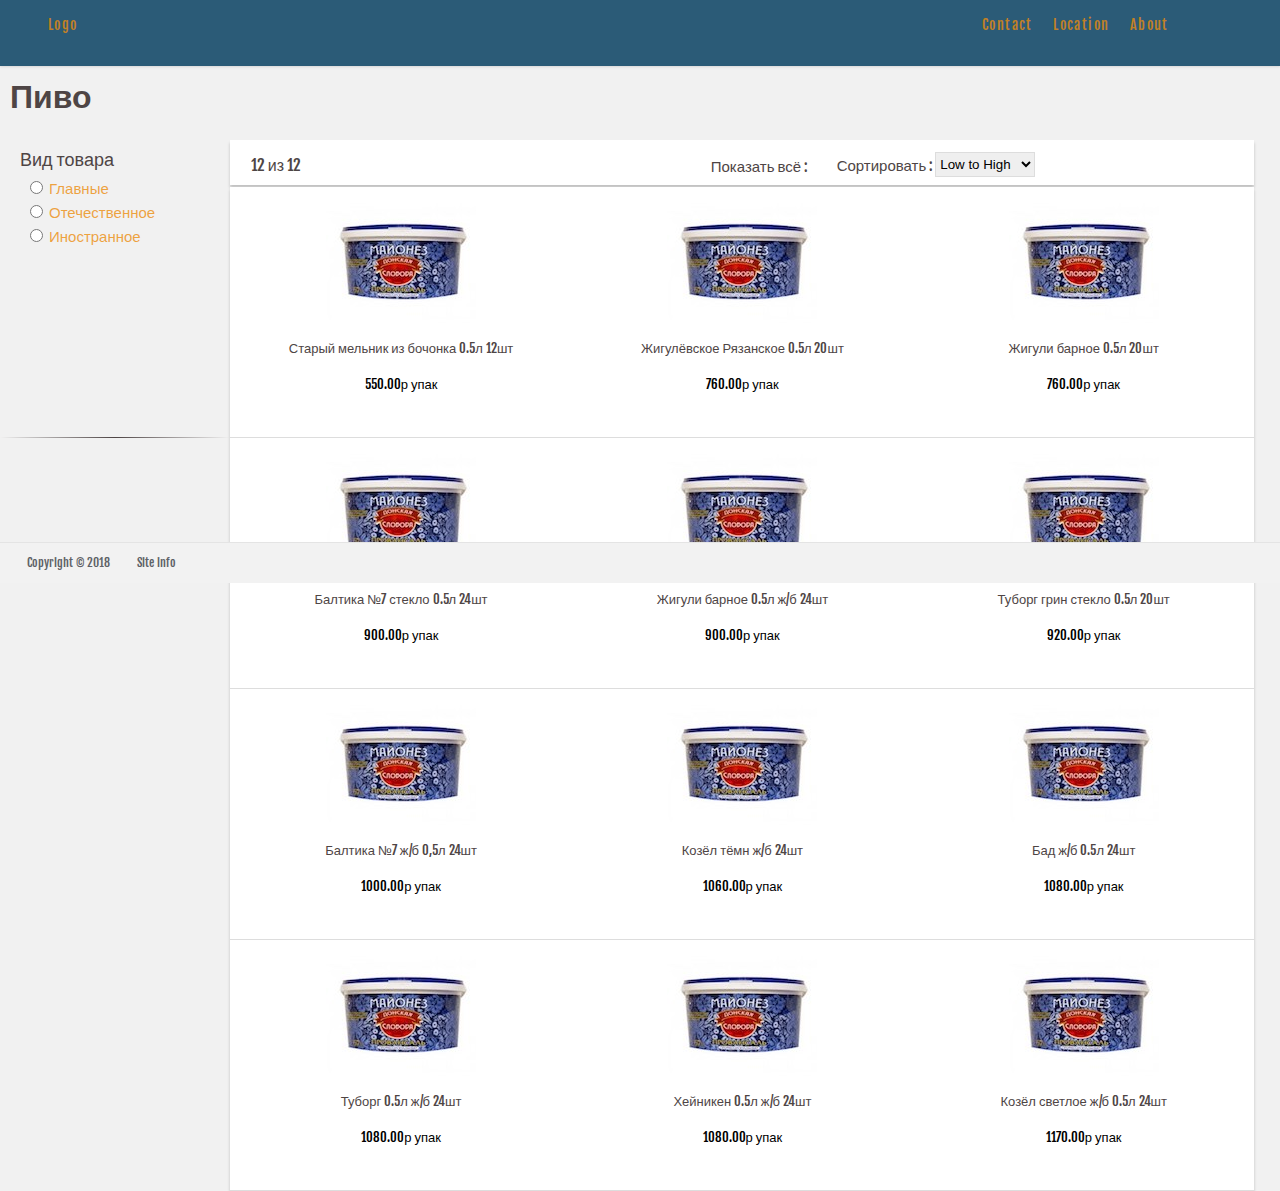
==== pages/beer.html @ efe5170c "lets see" ====
<!DOCTYPE html>
<html>
<head>
	<title>Beer</title>
	<meta charset="utf-8">
	<link rel="stylesheet" type="text/css" href="../styles/beer.css">
	<link rel="stylesheet" type="text/css" href="../styles/milk.css">
	<link href="https://fonts.googleapis.com/css?family=Fjalla+One" rel="stylesheet">
	<link rel="stylesheet" href="https://use.fontawesome.com/releases/v5.3.1/css/all.css" integrity="sha384-mzrmE5qonljUremFsqc01SB46JvROS7bZs3IO2EmfFsd15uHvIt+Y8vEf7N7fWAU" crossorigin="anonymous">
</head>
<body>
	<div id="mainContainer">
		<header id="theHeader">
				<nav id="myMenu" role = "myNavigation">
					<div class="HeaderContainer">
						<a class="myLogo" href="thelink"> Logo</a>
						<div id="disktopContactInfo" class="onDisktop">
							<div class="contactContainer">
								<a class="" href="http:/www.google.com">Contact</a>
								<a class="" href="contact link">Location</a>
								<a class="" href="contact link">About</a>
							</div>	
						</div>
						
					</div>
			    </nav>
		</header>
		<h1>Пиво</h1>
		<div class="productTypeContainer">
				<ul class="productTypeUl"> Вид товара
					<li class="productTypeLI">
						<div class="productTypeDiv">
							<input type="radio" name="productTypes" value = "Все Продукты"onclick ="radioFunction()">
							<a href="">Главные</a>
						</div>
					</li>
					<li class="productTypeLI">
						<div class="productTypeDiv">
							<input id ="sugarOnly" type="radio" name="productTypes" value="valBake" onclick ="radioFunction();">
							<a href="">Отечественное</a>
						</div>
					</li>
					<li class="productTypeLI">
						<div class="productTypeDiv">
							<input id = "sandSugarOnly" type="radio" name="productTypes" value = "valCorn" onclick ="radioFunction();">
							<a href="">Иностранное</a>
						</div>
					</li>
				</ul>
				<hr>
			</div>
			<div class="hamburgerContainer"> 
				<div class="hambuger1"></div>
			    <div class="hambuger2"></div>
			    <div class="hambuger3"></div>
			</div> 
			<div class="sortViewDiv">
					<div class="result"><span class="count"></span></div>
					<div class="view" onchange="numOfItems()">
						<label class="viewlabel">Показать всё :</label>
						<i class="fas fa-th-large selected"></i> 
						<i class="fas fa-th"></i>
					</div>
					<!-- <div class="label"><label class="label">Сортировать:</label></div> -->
					<div class="sort"><label class="label">Сортировать : </label>
						<select class="sortField" onchange="sortList()"> 
							<!-- <option selected="selected">Best Match</option> -->
							<option value="low">Low to High</option>
							<option value="high">High To Low</option>
							<!-- <div>Best Match</div> -->
						</select>
					</div>
			</div>
			<div class="itemList">
			<ul class="itemsUL"> 
				<li class = "itemLis bestMatch allLis"> 
					<div class="itemswraper"> 
						<a href="">
							<img src="../images/mayonez_donskaya_sloboda-350x470.jpg">
						</a>
				 	</div>	
				 	<div class = "itemsName">
				 		<a class = "aName" href="">Старый мельник из бочонка 0.5л 12шт</a>
				 	</div>
				 	<!-- <div class="prc">
				 		<span class = "amt">шт 33.00р</span>
				 	</div> -->
				 	 550.00р упак
				</li>
				<li class = "itemLis bestMatch allLis"> 
					<div class="itemswraper"> 
						<a href="">
							<img src="../images/mayonez_donskaya_sloboda-350x470.jpg">
						</a>
				 	</div>	
				 	<div class = "itemsName">
				 		<a class = "aName" href="">Жигулёвское  Рязанское 0.5л 20шт</a>
				 	</div>
				 	<!-- <div class="prc">
				 		<span class = "amt">шт 42.00р</span>
				 	</div> -->
				 	760.00р упак
				</li>
				<li class = "itemLis bestMatch allLis"> 
					<div class="itemswraper"> 
						<a href="">
							<img src="../images/mayonez_donskaya_sloboda-350x470.jpg">
						</a>
				 	</div>	
				 	<div class = "itemsName">
				 		<a  class = "aName" href="">Жигули барное 0.5л 20шт</a>
				 	</div>
				 	<!-- <div class="prc">
				 		<span class = "amt">шт 50.00р</span>
				 	</div> -->
				 	760.00р упак
				</li>
				<li class = "itemLis bestMatch allLis"> 
					<div class="itemswraper"> 
						<a href="">
							<img src="../images/mayonez_donskaya_sloboda-350x470.jpg">
						</a>
				 	</div>	
				 	<div class = "itemsName">
				 		<a class = "aName" href="">Балтика №7 стекло 0.5л 24шт</a>
				 	</div>
				 	<!-- <div class="prc">
				 		<span class = "amt">шт 54.00р</span>
				 	</div> -->
				 	900.00р упак
				</li>
				<li class = "itemLis bestMatch allLis"> 
					<div class="itemswraper"> 
						<a href="">
							<img src="../images/mayonez_donskaya_sloboda-350x470.jpg">
						</a>
				 	</div>	
				 	<div class = "itemsName">
				 		<a class = "aName" href="">Жигули барное 0.5л ж/б 24шт</a>
				 	</div>
				 	<!-- <div class="prc">
				 		<span class = "amt">шт 58.00р</span>
				 	</div> -->
				 	900.00р упак
				</li>
				<li class = "itemLis bestMatch allLis"> 
					<div class="itemswraper"> 
						<a href="">
							<img src="../images/mayonez_donskaya_sloboda-350x470.jpg">
						</a>
				 	</div>	
				 	<div class = "itemsName">
				 		<a class = "aName" href="">Туборг грин стекло 0.5л 20шт</a>
				 	</div>
				 	<!-- <div class="prc">
				 		<span class = "amt">шт 65.00р</span>
				 	</div> -->
				 	920.00р упак
				</li>
				<li class = "itemLis bestMatch allLis"> 
					<div class="itemswraper"> 
						<a href="">
							<img src="../images/mayonez_donskaya_sloboda-350x470.jpg">
						</a>
				 	</div>	
				 	<div class = "itemsName">
				 		<a class = "aName" href="">Балтика №7 ж/б 0,5л 24шт</a>
				 	</div>
				 	<!-- <div class="prc">
				 		<span class = "amt">шт 65.00р</span>
				 	</div> -->
				 	1000.00р упак
				</li>
				<li class = "itemLis bestMatch allLis"> 
					<div class="itemswraper"> 
						<a href="">
							<img src="../images/mayonez_donskaya_sloboda-350x470.jpg">
						</a>
				 	</div>	
				 	<div class = "itemsName">
				 		<a class = "aName" href="">Козёл тёмн ж/б 24шт</a>
				 	</div>
				 	<!-- <div class="prc">
				 		<span class = "amt">шт 286.00р</span>
				 	</div> -->
				 	1060.00р упак
				</li>
				<li class = "itemLis bestMatch allLis"> 
					<div class="itemswraper"> 
						<a href="">
							<img src="../images/mayonez_donskaya_sloboda-350x470.jpg">
						</a>
				 	</div>	
				 	<div class = "itemsName">
				 		<a class = "aName" href="">Бад ж/б 0.5л 24шт</a>
				 	</div>
				 	<!-- <div class="prc">
				 		<span class = "amt">шт 100.00р</span>
				 	</div> -->
				 	1080.00р упак
				</li>
				<li class = "itemLis bestMatch allLis"> 
					<div class="itemswraper"> 
						<a href="">
							<img src="../images/mayonez_donskaya_sloboda-350x470.jpg">
						</a>
				 	</div>	
				 	<div class = "itemsName">
				 		<a class = "aName" href="">Туборг 0.5л ж/б 24шт</a>
				 	</div>
				 	<!-- <div class="prc">
				 		<span class = "amt">шт 110.00р</span>
				 	</div> -->
				 	1080.00р упак
				</li>
				<li class = "itemLis bestMatch allLis"> 
					<div class="itemswraper"> 
						<a href="">
							<img src="../images/mayonez_donskaya_sloboda-350x470.jpg">
						</a>
				 	</div>	
				 	<div class = "itemsName">
				 		<a class = "aName" href="">Хейникен 0.5л ж/б 24шт</a>
				 	</div>
				 	<!-- <div class="prc">
				 		<span class = "amt">шт 150.00р</span>
				 	</div> -->
				 	1080.00р упак
				</li>
				<li class = "itemLis bestMatch allLis"> 
					<div class="itemswraper"> 
						<a href="">
							<img src="../images/mayonez_donskaya_sloboda-350x470.jpg">
						</a>
				 	</div>	
				 	<div class = "itemsName">
				 		<a class = "aName" href="">Козёл светлое ж/б 0.5л 24шт</a>
				 	</div>
				 	<!-- <div class="prc">
				 		<span class = "amt">шт 156.00р</span>
				 	</div> -->
				 	1170.00р упак
				</li>
			</ul>
		</div>
		<div id="footer">
			<div class="copy">Copyright © 2018</div>
			<div class="siteInfo"> 
				<a href=""> Site info</a>
			</div>
		</div>
		
	</div>

	<script type="text/javascript" src="../scripts/beer.js"></script>

</body>
</html>
---- styles/beer.css ----
/*When click fruit checkbox*/
.domestic{ 
	display: inline-block !important;
	height: 250px;	
}
/*When veggie bake checkbox*/
.foreign{
	display: inline-block !important;
	height: 250px;	
}

@media screen and (max-width: 550px) {
	.toTheRight .domestic{
		display: block !important;
		width: inherit;
		line-height: 2.5em;
	}
	.toTheRight .foreign{
		display: block !important;
		width: inherit;
		line-height: 2.5em;
	}
	
}
---- styles/milk.css ----
html, body{
	margin: 0;
	padding: 0;
	/*width: 100%;*/
	background-color: #f1f1f1;
	-webkit-font-smoothing: antialiased;
	/*line-height: 1.5em; */
	overflow-x: hidden;
	font-family: 'Fjalla One', sans-serif;

}
a {
	color: #ec8c0cc9;
	text-decoration: none !important;
}
h1{
	padding: 10px;
	margin: 0;
	color: #4e4545;
}
/*All <li> display is set to none so i can individually set them otherwise. Used for chooseByProduct() function*/
li{
	display: none;
}
/*The header*/
#theHeader{
	padding-top: 1rem;
	height: 50px;
	background-color: #2b5b77;
	letter-spacing: 0.1em;
	font-size: 14px;
	box-shadow: 0 0 3px rgba(0, 0, 0, 0.2);

}
/* The header container*/
.HeaderContainer{
	padding: 0 3rem;
}
/*The logo*/
.myLogo{
	float: left;
}
/*The info menu*/
.onDisktop{
	float: right;
	width: 250px;
	height: 30px;
	
	
}
/*The contact container 3 elements in it */
.contactContainer{
	width: 210px;
	height: 30px;
	/* If we don't put this property the Search Icon will show in next line(under contacts, location and about) */
	display: inline-block;
	align-items: right;
}
/* Search Icon */
.iconButton{
	display: inline-block;
    height: 16px;
    width: 16px;
    vertical-align: top;
}
#disktopContactInfo a{
	/* The space between <a> tags in disktopContactInfo div */
	padding-right: 1rem;
	
}

.productTypeContainer {
	width: 18%;
	padding: 0;
	margin: 0;
	position: absolute;
	top: 121px;
	font-size: 18px;
	line-height: 2em; 
	


}
.productTypeUl{
	padding: 20px 0 0 20px;
	margin: 0;
	color: #4e4545;
	height: 296px;

}
.productTypeLI {
	display: block;
	padding-left: 5px;
	line-height: 1.6em; 
	font-size: 15px;
}

hr{
	margin: 0;
	padding: 0;
	border: 0;
    height: 1px;
	background-image: linear-gradient(to right, rgba(0, 0, 0, 0),#4e4545, rgba(0, 0, 0, 0));
}

/*The Sort, view and result <div>*/
.sortViewDiv{
	position: absolute;
	top: 140px;
	left: 18%;
	width: 80%;
	height: 45px;
	/*border: 1px solid #ddd;*/
	background-color: white;
	box-shadow: 0 3px 3px rgba(0, 0, 0, 0.2);
	box-sizing: border-box;
	color: #4e4545;
}
.result, .view, .sort, .label{
	/*To make all <div>s side-by-side*/
	float: left;
}
.result{
	margin: 15px 0 0 2%;
	padding: 0 40% 0 0; 
}
.view{
	padding: 0 2% 0 0; 
	margin: 15px 0 0 0;
	/*width: 50px;*/
	height: 30px;
	
}
.fa-th {
	font-size: 17px;
	padding: 0 0 0 8px;	
}
.fa-th-large{
	font-size: 17px;
}
.selected{
	/*border:1px solid #ddd;*/
	color: #ec8c0cc9;

}
.label{
	margin: 6px 2px 0 0;
	font-size: 15px
}
.viewlabel{
	margin-bottom: 10px;
	font-size: 15px
}
.sort{
	width: 205px;
	margin: 10px 0 0 0;
}
.sortField{
	margin: 2px 0 0 0;
	width: 100px;
	height: 25px;
    border: .5px solid #ddd;
  	outline: none;
  	overflow: hidden;
}

/*The list of the products*/
.itemList{
	width: 80%;
	position: absolute;
	top: 187px;
	left: 18%;
	background-color: white;
	box-shadow: 0 3px 3px rgba(0, 0, 0, 0.2);
	box-sizing: border-box;
	overflow: hidden;
	margin-bottom: 42px;
}
.itemsUL{
	text-align: center;
	padding: 0;
	margin: 0;
	/*This font-size is set 0 bc the white space between <li>s*/
	font-size: 0;
	box-sizing: border-box;

}
.itemsUL li {
	border-bottom:1px solid #ddd;
	width: 33.333%;
	/*height: 250px;*/
	padding: 0;
	margin: 0;

}
.itemsUL a{
	color: #4e4545 !important;
}
.itemsUL span{
	color: #4e4545 !important;
}

/*display <li>s by lowest price */
.high {
	text-align: center;
	padding: 0;
	margin: 0;
	/*This font-size is set 0 bc the white space between <li>s*/
	font-size: 0;
	/*display: inline-flex; */
	/* OG row-reverse wrap-reverse;*/
	/*flex-flow: row-reverse wrap-reverse;*/
	

}
/*.high li{
	border-bottom:1px solid #ddd;
	width: 33.333%;
	padding: 0;
	margin: 0;
}
.high a{
	color: #4e4545 !important;
}
.high span{
	color: #4e4545 !important;
}*/
.itemLis {
	display: inline-block;
	height: 250px;
}
/*Don't dispaly all <li>s*/
.notDisplayed{
	display: none;
	height: 250px;
}
/* all <li>s. it's for JS functions*/
.allLis{
	font-size: 13px;
}


/*The hamburger with toggle class (change)*/
.hamburgerContainer {
	width: calc(100% - 160px);
	display: none;
	/*margin: 20px 0 0 7px;*/
	width: auto;

}
.hambuger1, .hambuger2, .hambuger3 {
    width: 27px;
    height: 4px;
    background-color: #ec8c0cc9;;
    margin: 4px 0;
    transition: 0.4s;
    box-shadow: 0 0 2px rgba(0, 0, 0, 0.5);
}
/* Rotate first bar */
.change .hambuger1 {
	-webkit-transform: rotate(-45deg) translate(-9px, 6px) ;
	 transform: rotate(-45deg) translate(-7px, 6px);
}
/* Remove one of the bar when hamburger is clicked */
.change .hambuger2 {
    opacity: 0;
}
/* Rotate last bar */
.change .hambuger3 {
    -webkit-transform: rotate(45deg) translate(-8px, -8px) ;
    transform: rotate(45deg) translate(-4px, -5px) ;
}

/*When click mayo checkbox*/
.mayo { 
	display: inline-block;
	height: 250px;	
}
/*When click matzoon checkbox*/
.matzoon{
	display: inline-block;
	height: 250px;	
}
/*When milk is clicked*/
.milk{
	display: inline-block;
	height: 250px;	
}
/*When condensed milk is clicked*/
.condensedMilk{
	display: inline-block;
	height: 250px;	
}
/*When chz is clicked*/
.cheese{
	display: inline-block;
	height: 250px;	
}
/*When whip cream is clicked*/
.whipCream{
	display: inline-block;
	height: 250px;	
}
/*When butter is clicked*/
.butter{
	display: inline-block;
	height: 250px;	
}
/*When sour cream is clicked*/
.sourCream{
	display: inline-block;
	height: 250px;
}
/*When tvorog is clicked*/
.tvorog{
	display: inline-block;
	height: 250px;
}
.itemsName{
	height: 36px;	
}

	
@media screen and (max-width: 1055px) {	
	.result{
		margin: 15px 0 0 10px;
		padding: 0 30% 0 0; 
	}
	.view{
		padding: 0 2% 0 0; 
		margin: 15px 0 0 0;
	}
	.label{
		margin: 7px 2px 0 0;
		font-size: 13px

	}
	.viewlabel{
		margin: 0  0 0;
		font-size: 13px
	}
	.sort{
		margin: 10px 0 0 0;

	}
	.sortField{
		margin: 3px 0 0 0;
		width: 100px;
		height: 22px;
	
	}
	/*.fa-th{
		font-size: 16.5px;
	}*/	
}

@media screen and (max-width: 841px) {
	.result{
		margin: 15px 0 0 10px;
		padding: 0 20% 0 0; 
		font-size: 15px;
	}
	.view{
		padding: 0 2% 0 0; 
		margin: 12px 0 0 10px;
	}
	.label{
		margin: 7px 2px 0 0;
		font-size: 10px
	}
	.viewlabel{
		margin: 0 0 0 0;
		font-size: 10px
	}
	.sort{
		margin: 10px 0 0 0;
		width: 180px;
	}
	.sortField{
		width: 100px;
		height: 20px;
	}
	img{
		width: 70px;
		height: 70px;
	}
	.itemsUL li {
		height: 180px;
	}
	.itemsUL li a{
		font-size: 10px !important;
	}
	.high li {
		height: 180px;
	}
	.high li a{
		font-size: 10px !important;
	}
	.productTypeContainer li{
		font-size: 11px;
	}
	.productTypeUl{
		font-size: 15px;
		height: 250px;
	}
}
@media screen and (max-width: 680px) {
	.productTypeUl {
		display: none;	
	}
	hr{
		display: none;
	}
	.productTypeUl  li{
		font-size: 13px;
	}
	.sortViewDiv{
		position: absolute;
		top: 140px;
		left: 50px;
		width: 90%;
	}
	.itemList{
		width: 90%;
		position: absolute;
		top: 187px;
		left: 50px;
	}
	.hamburgerContainer{
		float: left;
		display: block;
		position: absolute;
		top: 140px;
		left: 12px;
	}
	.responsive{ 
		position: absolute;
		top: 35px;
		display: inline-block;
		width: 150px;
		padding-top: 20px;
	}
	/*The css method is add in JS to products div class and sortViewDiv class*/
	.toTheRight{
		position: absolute;
		left: 175px;
		width: 69%;
	}
	.result{
		margin: 15px 0 0 10px;
		padding: 0 10% 0 0; 
	}
	.result span{
		font-size: 10px;
	}
	.view{
		padding: 0 4% 0 0; 
		margin: 12px 0 0 10px;
	}
	.label{
		margin: 7px 2px 0 0;
		font-size: 10px;
	}
	.sort{
		margin: 10px 0 0 0;
		width: 130px;
		padding: 0 0 0 4%; 
	}
	.sortField{
		width: 50px;
		height: 20px;
		-webkit-appearance: ;
	}
	.itemsUL li {
		height: 180px;
	}
	.itemsUL li a{
		font-size: 10px !important;
	}
	.itemsUL li span{
		font-size: 11px !important;
	}
	.high li {
		height: 180px;
	}
	.high li a{
		font-size: 10px !important;
	}
	.high li span{
		font-size: 11px !important;
	}
	img{
		width: 70px;
		height: 70px;
	}	
}
@media screen and (max-width: 550px) {

	.toTheRight{
		width: 65%
	}
	/*The products list's <li>s (.itemLis). we can use this way or (.toTheRight li{})*/
	.toTheRight .itemLis{
		display: block;
		line-height: 2.5em;
		width: inherit;
	}
	/*The products list's <li>s (.high). we can use this way or (.toTheRight li{})*/
	.toTheRight .high  {
		display: inline;
		line-height: 2.5em;
	}
	
	/*The products list's price <div>.*/
	.toTheRight .prc{
		/*border-bottom: 1px solid #ddd;*/
	}
	.toTheRight .mayo{
		display: block;
		width: inherit;
		line-height: 2.5em;
	}
	.toTheRight .matzoon{
		display: block;
		line-height: 2.5em;
		width: inherit;
	}
	.toTheRight .milk{
		display: block;
		line-height: 2.5em;
		width: inherit;
	}
	.toTheRight .condensedMilk{
		display: block;
		line-height: 2.5em;
		width: inherit;
	}
	.toTheRight .cheese{
		display: block;
		line-height: 2.5em;
		width: inherit;
	}
	.toTheRight .butter{
		display: inline;
		line-height: 2.5em;
		width: inherit;
	}
	.toTheRight .whipCream{
		display: block;
		line-height: 2.5em;
		width: inherit;
	}
	.toTheRight .sourCream{
		display: block;
		line-height: 2.5em;
		width: inherit;
	}
	.toTheRight .tvorog{
		display: block;
		line-height: 2.5em;
		width: inherit;
	}
}
@media screen and (max-width: 492px) {
	.sortField{
		width: 20px;
		height: 20px;
	}
	.result{
		margin: 15px 0 0 10px;
		padding: 0 5% 0 0;
		font-size: 13px;
	}
	.itemList{
		width: 87%;
		position: absolute;
		top: 187px;
		left: 50px;
	}
	.sortViewDiv{
		width: 87%;
		position: absolute;
		top: 140px;
		left: 50px;	
	}
	.sort{
		margin: 10px 0 0 0;
		width: 130px;
		padding: 0 0 0 1%; 
	}
	.toTheRight{
		position: absolute;
		left: 155px;
		width: 63%;
	}
}
/* the Footer*/
  .siteInfo, .copy{
 	float: left;
 	padding: 0 0 0 27px;
 	color: #5f6368 !important;
 }
 .siteInfo a{
 	color: #5f6368 !important;
 }
 #footer{
 	background-color: #f2f2f2;
    border-top: 1px solid #e4e4e4;
    line-height: 40px;
	min-width: 980px;
 	font-size: 10pt;
    height: 40px;
    width: 100%;
    font-size: 9pt;
    position: fixed;
    top: 542px;
 }
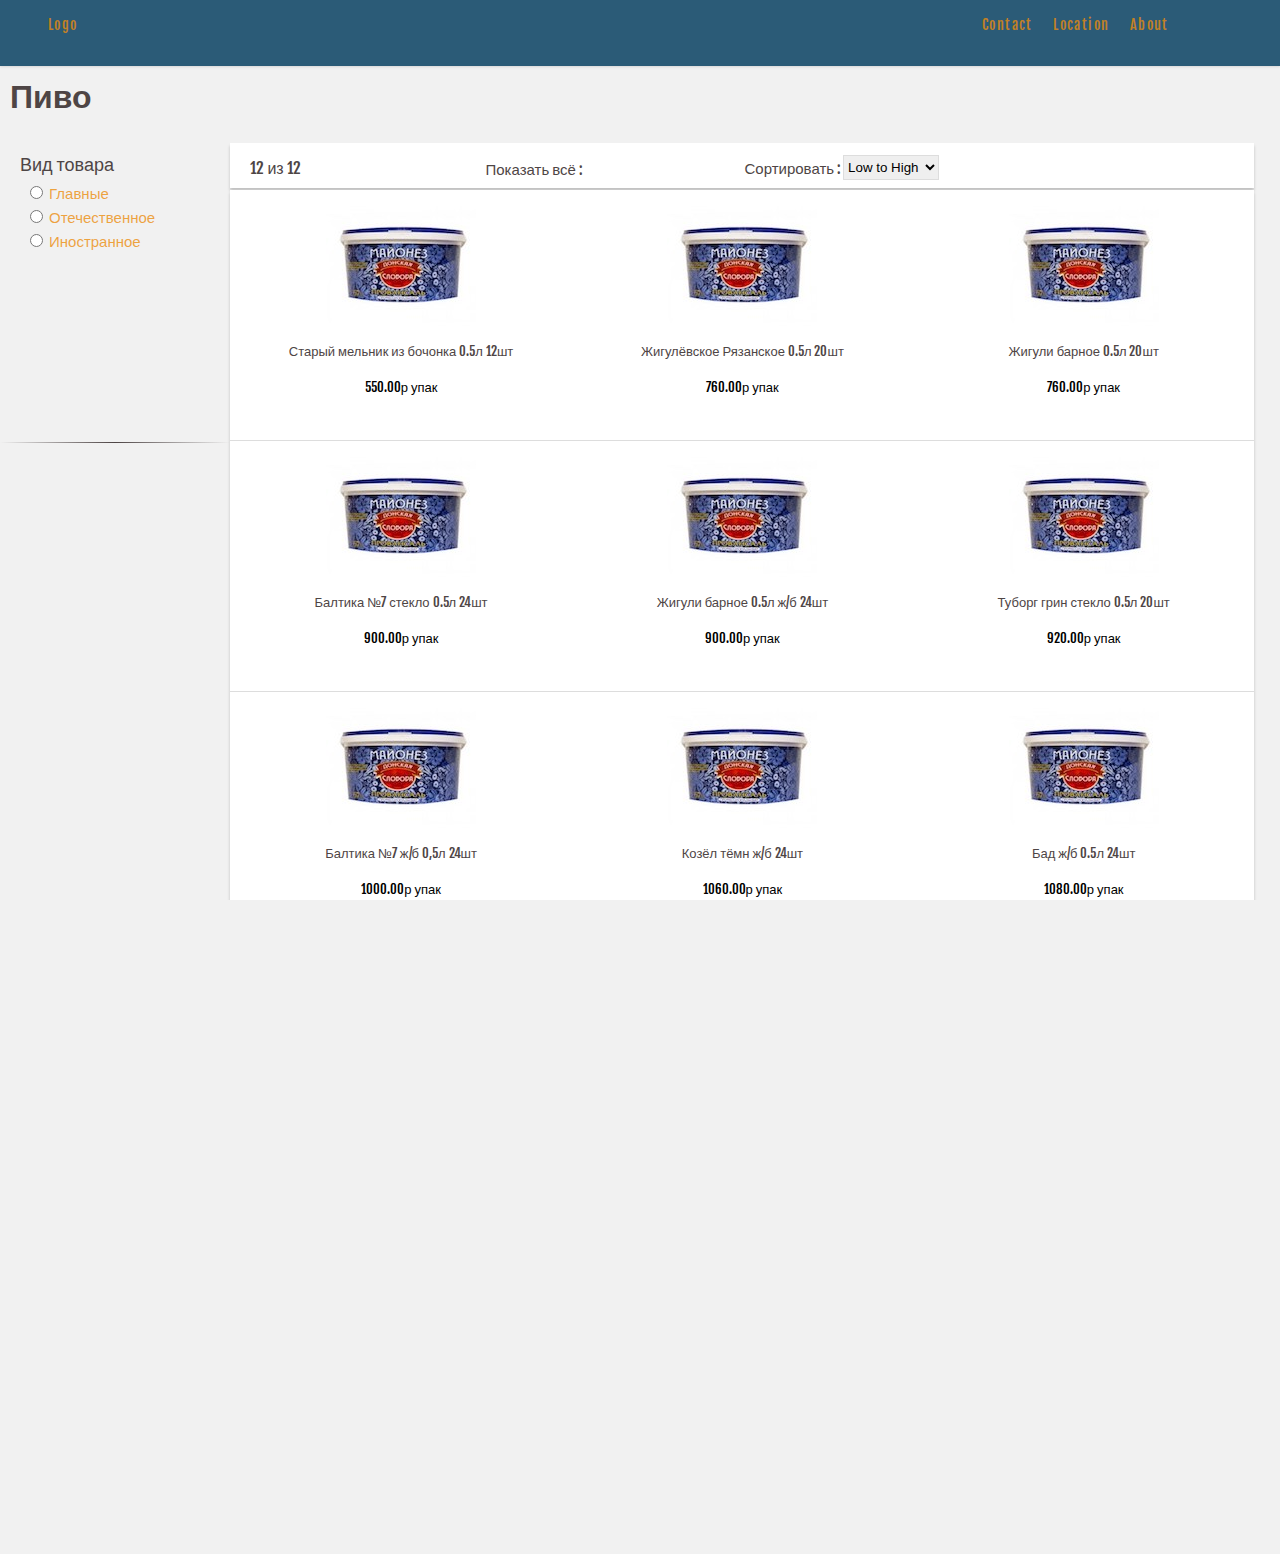
==== commit 6a3e28eb: "Mobile version fix" ====
--- a/pages/beer.html
+++ b/pages/beer.html
@@ -7,13 +7,15 @@
 	<link rel="stylesheet" type="text/css" href="../styles/milk.css">
 	<link href="https://fonts.googleapis.com/css?family=Fjalla+One" rel="stylesheet">
 	<link rel="stylesheet" href="https://use.fontawesome.com/releases/v5.3.1/css/all.css" integrity="sha384-mzrmE5qonljUremFsqc01SB46JvROS7bZs3IO2EmfFsd15uHvIt+Y8vEf7N7fWAU" crossorigin="anonymous">
+	<meta name="viewport" content="width=device-width, initial-scale=1.0">
+
 </head>
 <body>
 	<div id="mainContainer">
 		<header id="theHeader">
 				<nav id="myMenu" role = "myNavigation">
 					<div class="HeaderContainer">
-						<a class="myLogo" href="thelink"> Logo</a>
+						<a class="myLogo" href="../index.html"> Logo</a>
 						<div id="disktopContactInfo" class="onDisktop">
 							<div class="contactContainer">
 								<a class="" href="http:/www.google.com">Contact</a>
@@ -62,7 +64,7 @@
 						<i class="fas fa-th"></i>
 					</div>
 					<!-- <div class="label"><label class="label">Сортировать:</label></div> -->
-					<div class="sort"><label class="label">Сортировать : </label>
+					<div class="sort"><label class="label">Сортировать : </label> <label class="labelTwo">Цена : </label>
 						<select class="sortField" onchange="sortList()"> 
 							<!-- <option selected="selected">Best Match</option> -->
 							<option value="low">Low to High</option>
--- a/styles/milk.css
+++ b/styles/milk.css
@@ -1,14 +1,16 @@
 html, body{
-	margin: 0;
-	padding: 0;
-	/*width: 100%;*/
-	background-color: #f1f1f1;
 	-webkit-font-smoothing: antialiased;
-	/*line-height: 1.5em; */
+	/*line-height: 1.2em; */
+	width: 100%;
+	margin: 0px;
+	padding: 0px;
 	overflow-x: hidden;
 	font-family: 'Fjalla One', sans-serif;
-
-}
+	background-color: #f1f1f1;
+	height: 100%;
+
+}
+
 a {
 	color: #ec8c0cc9;
 	text-decoration: none !important;
@@ -73,8 +75,8 @@
 	width: 18%;
 	padding: 0;
 	margin: 0;
-	position: absolute;
-	top: 121px;
+	position: relative;
+	top: 0px;
 	font-size: 18px;
 	line-height: 2em; 
 	
@@ -105,8 +107,8 @@
 
 /*The Sort, view and result <div>*/
 .sortViewDiv{
-	position: absolute;
-	top: 140px;
+	position: relative;
+	top: -300px;
 	left: 18%;
 	width: 80%;
 	height: 45px;
@@ -116,17 +118,23 @@
 	box-sizing: border-box;
 	color: #4e4545;
 }
-.result, .view, .sort, .label{
+.result, .view, .sort, .label, .labelTwo{
 	/*To make all <div>s side-by-side*/
 	float: left;
 }
 .result{
-	margin: 15px 0 0 2%;
-	padding: 0 40% 0 0; 
+	position: relative;
+	top: 15px;
+	left: 20px;
+	/*margin: 15px 0 0 2%;*/
+	/*padding: 0 40% 0 0; */
 }
 .view{
-	padding: 0 2% 0 0; 
-	margin: 15px 0 0 0;
+	position: relative;
+	top: 15px;
+	left: 20%;
+	/*padding: 0 2% 0 0; 
+	margin: 15px 0 0 0;*/
 	/*width: 50px;*/
 	height: 30px;
 	
@@ -147,17 +155,24 @@
 	margin: 6px 2px 0 0;
 	font-size: 15px
 }
+.labelTwo{
+	display: none;
+	margin: 10px 2px 0 0;
+}
 .viewlabel{
 	margin-bottom: 10px;
 	font-size: 15px
 }
 .sort{
-	width: 205px;
-	margin: 10px 0 0 0;
+	position: relative;
+	top: 10px;
+	left: 35%;
+	/*width: 25%;*/
+	/*margin: 10px 0 0 0;*/
 }
 .sortField{
 	margin: 2px 0 0 0;
-	width: 100px;
+	/*width: 100px;*/
 	height: 25px;
     border: .5px solid #ddd;
   	outline: none;
@@ -167,8 +182,8 @@
 /*The list of the products*/
 .itemList{
 	width: 80%;
-	position: absolute;
-	top: 187px;
+	position: relative;
+	top: -298px;
 	left: 18%;
 	background-color: white;
 	box-shadow: 0 3px 3px rgba(0, 0, 0, 0.2);
@@ -323,12 +338,12 @@
 	
 @media screen and (max-width: 1055px) {	
 	.result{
-		margin: 15px 0 0 10px;
-		padding: 0 30% 0 0; 
+		/*margin: 15px 0 0 10px;
+		padding: 0 30% 0 0; */
 	}
 	.view{
-		padding: 0 2% 0 0; 
-		margin: 15px 0 0 0;
+		/*padding: 0 2% 0 0; 
+		margin: 15px 0 0 0;*/
 	}
 	.label{
 		margin: 7px 2px 0 0;
@@ -340,12 +355,12 @@
 		font-size: 13px
 	}
 	.sort{
-		margin: 10px 0 0 0;
+		/*margin: 10px 0 0 0;*/
 
 	}
 	.sortField{
 		margin: 3px 0 0 0;
-		width: 100px;
+		/*width: 100px;*/
 		height: 22px;
 	
 	}
@@ -355,14 +370,25 @@
 }
 
 @media screen and (max-width: 841px) {
-	.result{
-		margin: 15px 0 0 10px;
-		padding: 0 20% 0 0; 
-		font-size: 15px;
-	}
-	.view{
-		padding: 0 2% 0 0; 
-		margin: 12px 0 0 10px;
+	.sortViewDiv{
+		position: relative;
+		top: -254px;
+	}
+	.itemList{
+		position: relative;
+		top: -252px;
+	}
+
+	.result span{
+		/*margin: 15px 0 0 10px;
+		padding: 0 20% 0 0; */
+		font-size: 10px;
+	}
+	.sort{
+		position: relative;
+		left: 30%;
+		/*padding: 0 2% 0 0; 
+		margin: 12px 0 0 10px;*/
 	}
 	.label{
 		margin: 7px 2px 0 0;
@@ -373,11 +399,11 @@
 		font-size: 10px
 	}
 	.sort{
-		margin: 10px 0 0 0;
+		/*margin: 10px 0 0 0;*/
 		width: 180px;
 	}
 	.sortField{
-		width: 100px;
+		/*width: 100px;*/
 		height: 20px;
 	}
 	img{
@@ -415,60 +441,109 @@
 		font-size: 13px;
 	}
 	.sortViewDiv{
-		position: absolute;
-		top: 140px;
+		position: relative;
+		top: 15px;
 		left: 50px;
 		width: 90%;
 	}
 	.itemList{
 		width: 90%;
-		position: absolute;
-		top: 187px;
+		position: relative;
+		top: 17px;
 		left: 50px;
 	}
 	.hamburgerContainer{
 		float: left;
 		display: block;
-		position: absolute;
-		top: 140px;
+		position: relative;
+		top: 15px;
 		left: 12px;
 	}
+	.change{
+		float: left;
+		display: block;
+		position: relative;
+		top: -256px;
+		left: 12px;
+
+	}
 	.responsive{ 
-		position: absolute;
-		top: 35px;
+		position: relative;
+		top: 30px;
 		display: inline-block;
 		width: 150px;
 		padding-top: 20px;
 	}
+	.viewtoTheRight{
+		position: relative;
+		top: -255px;
+		left: 175px;
+		width: 69%;
+	}
 	/*The css method is add in JS to products div class and sortViewDiv class*/
 	.toTheRight{
-		position: absolute;
+		position: relative;
+		top: -253px;
 		left: 175px;
 		width: 69%;
 	}
+	.viewtoTheRight .view{
+		position: relative;
+		left: 3%;
+
+	}
+	.viewtoTheRight .sort{
+		position: relative;
+		left: 8%;
+
+	}
+	/*To Select child of child element:first we select parent element 
+	then (,) child of parent element and then the target element. */
+	.viewtoTheRight, .sort .label{
+		/*width: 50px;*/
+	}
+	/*.toTheRight ul{
+		position: relative;
+		left: 50px;
+
+	}*/
+	.itemstoTheRight{
+		position: relative;
+		top: -253px;
+		left: 175px;
+		width: 69%;
+	}
 	.result{
-		margin: 15px 0 0 10px;
-		padding: 0 10% 0 0; 
+		position: relative;
+		left: -10px !important;
+
+		/*margin: 15px 0 0;
+		padding: 0;*/
+		/*padding: 0 10% 0 0; */
 	}
 	.result span{
 		font-size: 10px;
 	}
 	.view{
-		padding: 0 4% 0 0; 
-		margin: 12px 0 0 10px;
+		position: relative;
+		left: 15%;
+		/*padding: 0 4% 0 0; 
+		margin: 12px 0 0 10px;*/
 	}
 	.label{
-		margin: 7px 2px 0 0;
+		/*margin: 7px 2px 0 0;*/
 		font-size: 10px;
 	}
 	.sort{
-		margin: 10px 0 0 0;
+		position: relative;
+		left: 25%;
+		
 		width: 130px;
-		padding: 0 0 0 4%; 
+		 
 	}
 	.sortField{
-		width: 50px;
-		height: 20px;
+		width: 60px;
+		/*height: 20px;*/
 		-webkit-appearance: ;
 	}
 	.itemsUL li {
@@ -499,6 +574,9 @@
 	.toTheRight{
 		width: 65%
 	}
+	.viewtoTheRight{
+		width: 65%
+	}
 	/*The products list's <li>s (.itemLis). we can use this way or (.toTheRight li{})*/
 	.toTheRight .itemLis{
 		display: block;
@@ -560,38 +638,83 @@
 		line-height: 2.5em;
 		width: inherit;
 	}
+	.view{
+		position: relative;
+		left: 10%;
+	}
+	.sort{
+		position: relative;
+		left: 20%;
+		width: 70px;
+
+	}
+	.sortField{
+		width: 20px;
+	}
+	.label{
+		display: none;
+	}
+	.labelTwo{
+		display: block;
+		/*width: 40px;*/
+		font-size: 10px;
+		
+	}
 }
 @media screen and (max-width: 492px) {
 	.sortField{
-		width: 20px;
-		height: 20px;
+		/*width: 20px;*/
+		/*height: 20px;*/
 	}
 	.result{
-		margin: 15px 0 0 10px;
-		padding: 0 5% 0 0;
-		font-size: 13px;
+		/*margin: 15px 0 0 10px;
+		padding: 0 5% 0 0;*/
+		/*font-size: 13px;*/
+	}
+	.view{
+		position: relative;
+		left: 10%;
+		/*padding: 0 4% 0 0; 
+		margin: 12px 0 0 10px;*/
+	}
+	.sort{
+		/*position: relative;
+		top: 15px;
+		left: 13%;
+		width: 95px;*/
+
 	}
 	.itemList{
 		width: 87%;
-		position: absolute;
-		top: 187px;
+		position: relative;
+		top: 17px;
 		left: 50px;
 	}
 	.sortViewDiv{
-		width: 87%;
-		position: absolute;
+		/*width: 87%;*/
+		/*position: absolute;
 		top: 140px;
-		left: 50px;	
+		left: 50px;	*/
 	}
 	.sort{
-		margin: 10px 0 0 0;
+		/*margin: 10px 0 0 0;
 		width: 130px;
-		padding: 0 0 0 1%; 
+		padding: 0 0 0 1%; */
+	}
+	.viewtoTheRight{
+		width: 55%;
 	}
 	.toTheRight{
-		position: absolute;
-		left: 155px;
-		width: 63%;
+		
+		position: relative;
+		top: -253px;
+		left: 175px;
+		width: 55%;
+	
+		/*width: 63%;*/
+	}
+	.viewlabel{
+		display: none;
 	}
 }
 /* the Footer*/
@@ -603,7 +726,19 @@
  .siteInfo a{
  	color: #5f6368 !important;
  }
- #footer{
+ /*#footer{
+    background-color: #f2f2f2;
+    border-top: 1px solid #e4e4e4;
+    line-height: 40px;
+    font-size: 10px;
+    height: auto;
+    height: 40px;
+    width: 100%;
+    position: relative;
+    bottom: 0;
+
+ }*/
+ /*#footer{
  	background-color: #f2f2f2;
     border-top: 1px solid #e4e4e4;
     line-height: 40px;
@@ -612,7 +747,7 @@
     height: 40px;
     width: 100%;
     font-size: 9pt;
-    position: fixed;
-    top: 542px;
- }
+    position: relative;
+    top: 0px;
+ }*/
  
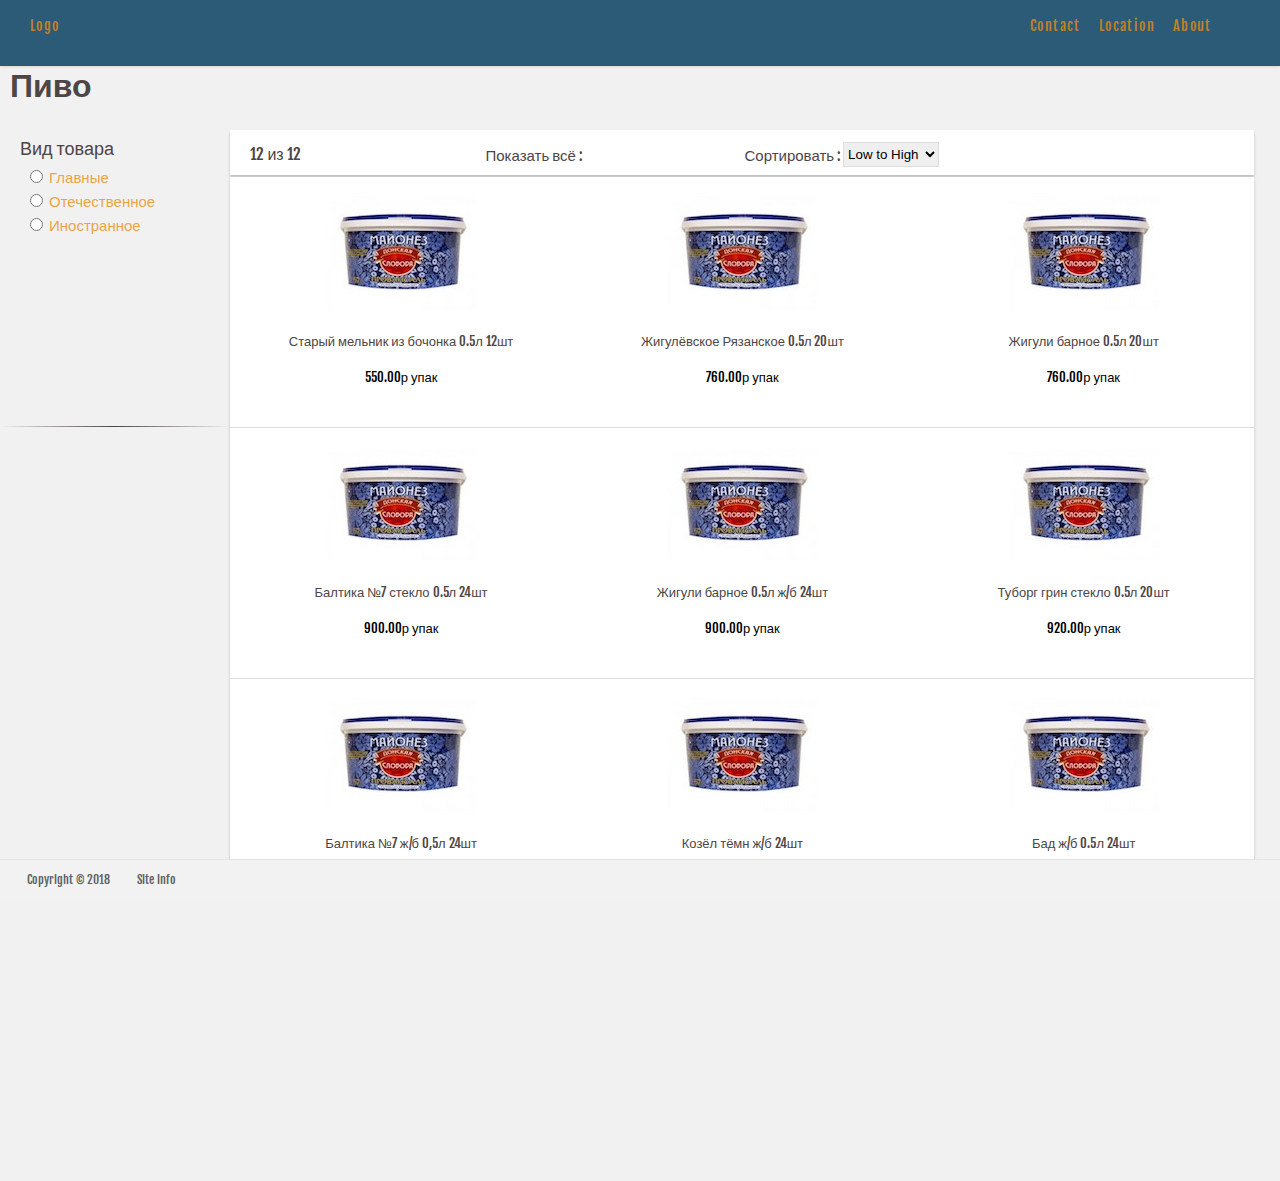
==== commit 7dca86cb: "navbar" ====
--- a/pages/beer.html
+++ b/pages/beer.html
@@ -5,6 +5,8 @@
 	<meta charset="utf-8">
 	<link rel="stylesheet" type="text/css" href="../styles/beer.css">
 	<link rel="stylesheet" type="text/css" href="../styles/milk.css">
+	<link rel="stylesheet" type="text/css" href="../styles/navbar.css">
+
 	<link href="https://fonts.googleapis.com/css?family=Fjalla+One" rel="stylesheet">
 	<link rel="stylesheet" href="https://use.fontawesome.com/releases/v5.3.1/css/all.css" integrity="sha384-mzrmE5qonljUremFsqc01SB46JvROS7bZs3IO2EmfFsd15uHvIt+Y8vEf7N7fWAU" crossorigin="anonymous">
 	<meta name="viewport" content="width=device-width, initial-scale=1.0">
@@ -255,6 +257,7 @@
 	</div>
 
 	<script type="text/javascript" src="../scripts/beer.js"></script>
+	<script type="text/javascript" src="../scripts/global.js"></script>
 
 </body>
 </html>--- a/styles/milk.css
+++ b/styles/milk.css
@@ -5,10 +5,14 @@
 	margin: 0px;
 	padding: 0px;
 	overflow-x: hidden;
+	/*overflow-y: hidden;*/
 	font-family: 'Fjalla One', sans-serif;
 	background-color: #f1f1f1;
 	height: 100%;
 
+}
+#mainContainer{
+	position: relative;
 }
 
 a {
@@ -25,7 +29,7 @@
 	display: none;
 }
 /*The header*/
-#theHeader{
+/*#theHeader{
 	padding-top: 1rem;
 	height: 50px;
 	background-color: #2b5b77;
@@ -33,15 +37,15 @@
 	font-size: 14px;
 	box-shadow: 0 0 3px rgba(0, 0, 0, 0.2);
 
-}
+}*/
 /* The header container*/
-.HeaderContainer{
+/*.HeaderContainer{
 	padding: 0 3rem;
-}
+}*/
 /*The logo*/
-.myLogo{
+/*.myLogo{
 	float: left;
-}
+}*/
 /*The info menu*/
 .onDisktop{
 	float: right;
@@ -51,32 +55,32 @@
 	
 }
 /*The contact container 3 elements in it */
-.contactContainer{
+/*.contactContainer{
 	width: 210px;
 	height: 30px;
-	/* If we don't put this property the Search Icon will show in next line(under contacts, location and about) */
+	 If we don't put this property the Search Icon will show in next line(under contacts, location and about) 
 	display: inline-block;
 	align-items: right;
-}
+}*/
 /* Search Icon */
-.iconButton{
+/*.iconButton{
 	display: inline-block;
     height: 16px;
     width: 16px;
     vertical-align: top;
-}
-#disktopContactInfo a{
-	/* The space between <a> tags in disktopContactInfo div */
+}*/
+/*#disktopContactInfo a{
+	 The space between <a> tags in disktopContactInfo div 
 	padding-right: 1rem;
 	
-}
+}*/
 
 .productTypeContainer {
 	width: 18%;
 	padding: 0;
 	margin: 0;
-	position: relative;
-	top: 0px;
+	position: absolute;
+	top: 110px;
 	font-size: 18px;
 	line-height: 2em; 
 	
@@ -107,8 +111,8 @@
 
 /*The Sort, view and result <div>*/
 .sortViewDiv{
-	position: relative;
-	top: -300px;
+	position: absolute;
+	top: 130px;
 	left: 18%;
 	width: 80%;
 	height: 45px;
@@ -182,14 +186,15 @@
 /*The list of the products*/
 .itemList{
 	width: 80%;
-	position: relative;
-	top: -298px;
+	position: absolute;
+	top: 177px;
 	left: 18%;
 	background-color: white;
 	box-shadow: 0 3px 3px rgba(0, 0, 0, 0.2);
 	box-sizing: border-box;
 	overflow: hidden;
 	margin-bottom: 42px;
+	height: all;
 }
 .itemsUL{
 	text-align: center;
@@ -371,12 +376,12 @@
 
 @media screen and (max-width: 841px) {
 	.sortViewDiv{
-		position: relative;
-		top: -254px;
+		/*position: relative;
+		top: -254px;*/
 	}
 	.itemList{
-		position: relative;
-		top: -252px;
+		/*position: relative;
+		top: -252px;*/
 	}
 
 	.result span{
@@ -385,8 +390,8 @@
 		font-size: 10px;
 	}
 	.sort{
-		position: relative;
-		left: 30%;
+		/*position: relative;
+		left: 30%;*/
 		/*padding: 0 2% 0 0; 
 		margin: 12px 0 0 10px;*/
 	}
@@ -441,15 +446,15 @@
 		font-size: 13px;
 	}
 	.sortViewDiv{
-		position: relative;
-		top: 15px;
+		position: absolute;
+		top: 130px;
 		left: 50px;
 		width: 90%;
 	}
 	.itemList{
 		width: 90%;
-		position: relative;
-		top: 17px;
+		position: absolute;
+		top: 177px;
 		left: 50px;
 	}
 	.hamburgerContainer{
@@ -462,39 +467,50 @@
 	.change{
 		float: left;
 		display: block;
-		position: relative;
-		top: -256px;
+		position: absolute;
+		top: 125px;
 		left: 12px;
 
 	}
+	.productTypeContainer{
+		position: absolute;
+		top: 135px;
+	}
 	.responsive{ 
-		position: relative;
-		top: 30px;
+		/*position: absolute;
+		top: 110px;*/
+		/*position: absolute;
+		top: 10px;*/
 		display: inline-block;
 		width: 150px;
 		padding-top: 20px;
 	}
 	.viewtoTheRight{
-		position: relative;
-		top: -255px;
-		left: 175px;
+		position: absolute;
+		top: 135px;
+		left: 160px;
 		width: 69%;
 	}
 	/*The css method is add in JS to products div class and sortViewDiv class*/
 	.toTheRight{
-		position: relative;
-		top: -253px;
-		left: 175px;
+		position: absolute;
+		top: 182px;
+		left: 160px;
 		width: 69%;
 	}
+	.viewtoTheRight .result{
+		position: absolute;
+		/*left: 30%;*/
+
+	}
 	.viewtoTheRight .view{
-		position: relative;
-		left: 3%;
+		position: absolute;
+		left: 25%;
 
 	}
 	.viewtoTheRight .sort{
 		position: relative;
-		left: 8%;
+		left: 60%;
 
 	}
 	/*To Select child of child element:first we select parent element 
@@ -513,20 +529,12 @@
 		left: 175px;
 		width: 69%;
 	}
-	.result{
-		position: relative;
-		left: -10px !important;
-
-		/*margin: 15px 0 0;
-		padding: 0;*/
-		/*padding: 0 10% 0 0; */
-	}
 	.result span{
 		font-size: 10px;
 	}
 	.view{
-		position: relative;
-		left: 15%;
+		/*position: relative;
+		left: 15%;*/
 		/*padding: 0 4% 0 0; 
 		margin: 12px 0 0 10px;*/
 	}
@@ -535,8 +543,8 @@
 		font-size: 10px;
 	}
 	.sort{
-		position: relative;
-		left: 25%;
+		/*position: relative;
+		left: 25%;*/
 		
 		width: 130px;
 		 
@@ -638,13 +646,13 @@
 		line-height: 2.5em;
 		width: inherit;
 	}
-	.view{
-		position: relative;
-		left: 10%;
-	}
-	.sort{
-		position: relative;
-		left: 20%;
+	.viewtoTheRight .view{
+		position: absolute;
+		left: 30%;
+	}
+	.viewtoTheRight .sort{
+		position: absolute;
+		left: 70%;
 		width: 70px;
 
 	}
@@ -672,10 +680,11 @@
 		/*font-size: 13px;*/
 	}
 	.view{
-		position: relative;
-		left: 10%;
+		/*position: relative;
+		left: 10%;*/
 		/*padding: 0 4% 0 0; 
 		margin: 12px 0 0 10px;*/
+		/*height: 20px;*/
 	}
 	.sort{
 		/*position: relative;
@@ -686,15 +695,19 @@
 	}
 	.itemList{
 		width: 87%;
-		position: relative;
+		/*position: relative;
 		top: 17px;
-		left: 50px;
+		left: 50px;*/
 	}
 	.sortViewDiv{
-		/*width: 87%;*/
+		width: 87%;
 		/*position: absolute;
 		top: 140px;
 		left: 50px;	*/
+	}
+	.viewtoTheRight .view{
+		position: absolute;
+		left: 40%;
 	}
 	.sort{
 		/*margin: 10px 0 0 0;
@@ -702,14 +715,14 @@
 		padding: 0 0 0 1%; */
 	}
 	.viewtoTheRight{
-		width: 55%;
+		width: 57%;
 	}
 	.toTheRight{
 		
-		position: relative;
+		/*position: relative;
 		top: -253px;
-		left: 175px;
-		width: 55%;
+		left: 170px;*/
+		width: 57%;
 	
 		/*width: 63%;*/
 	}
@@ -738,7 +751,7 @@
     bottom: 0;
 
  }*/
- /*#footer{
+ #footer{
  	background-color: #f2f2f2;
     border-top: 1px solid #e4e4e4;
     line-height: 40px;
@@ -747,7 +760,10 @@
     height: 40px;
     width: 100%;
     font-size: 9pt;
-    position: relative;
-    top: 0px;
- }*/
+    position: fixed;
+    bottom: 0;
+    right: 0;
+    left: 0;
+
+ }
  
--- a/styles/navbar.css
+++ b/styles/navbar.css
@@ -0,0 +1,70 @@
+html, body {
+	/* To make text color smooth or less sharp */
+	-webkit-font-smoothing: antialiased;
+	/*Height between lines*/
+	line-height: 1.2em; 
+	/*to clear all white spaces around*/
+	width: 100%;
+    margin: 0px;
+    padding: 0px;
+    overflow-x: hidden;
+    font-family: 'Fjalla One', sans-serif;
+    /*font-size: 5vw;*/
+    height: 100%;
+}
+#pageWrapper{
+	width: 100%;
+	position: relative;
+}
+/*Change color of all <a> tags */
+a {
+	color: #ec8c0cc9;
+	text-decoration: none !important;	
+	/*font-size: 2vw;*/
+}
+/*The header*/
+#theHeader{
+	padding-top: 1rem;
+	height: 50px;
+	background-color: #2b5b77;
+	letter-spacing: 0.1em;
+	font-size: 14px;
+	box-shadow: 0 0 3px rgba(0, 0, 0, 0.2);
+	/*font-size: 2vw;*/
+}
+/* The header container*/
+.HeaderContainer{
+	/*padding: 0 3rem;*/
+	margin: 0 0 0 30px;
+}
+/*The logo*/
+.myLogo{
+	/*float: left;*/
+
+
+}
+/*The info menu*/
+#disktopContactInfo{
+	float: right;
+	width: 250px;
+	height: 30px;
+}
+/*The contact container 3 elements in it */
+.contactContainer{
+	width: 270px;
+	height: 30px;
+	/* If we don't put this property the Search Icon will show in next line(under contacts, location and about) */
+	display: inline-block;
+	align-items: right;
+}
+/* Search Icon */
+.iconButton{
+	display: inline-block;
+    height: 16px;
+    width: 16px;
+    vertical-align: top;
+}
+#disktopContactInfo a{
+	/* The space between <a> tags in disktopContactInfo div */
+	margin: 0 5% 0 0;
+}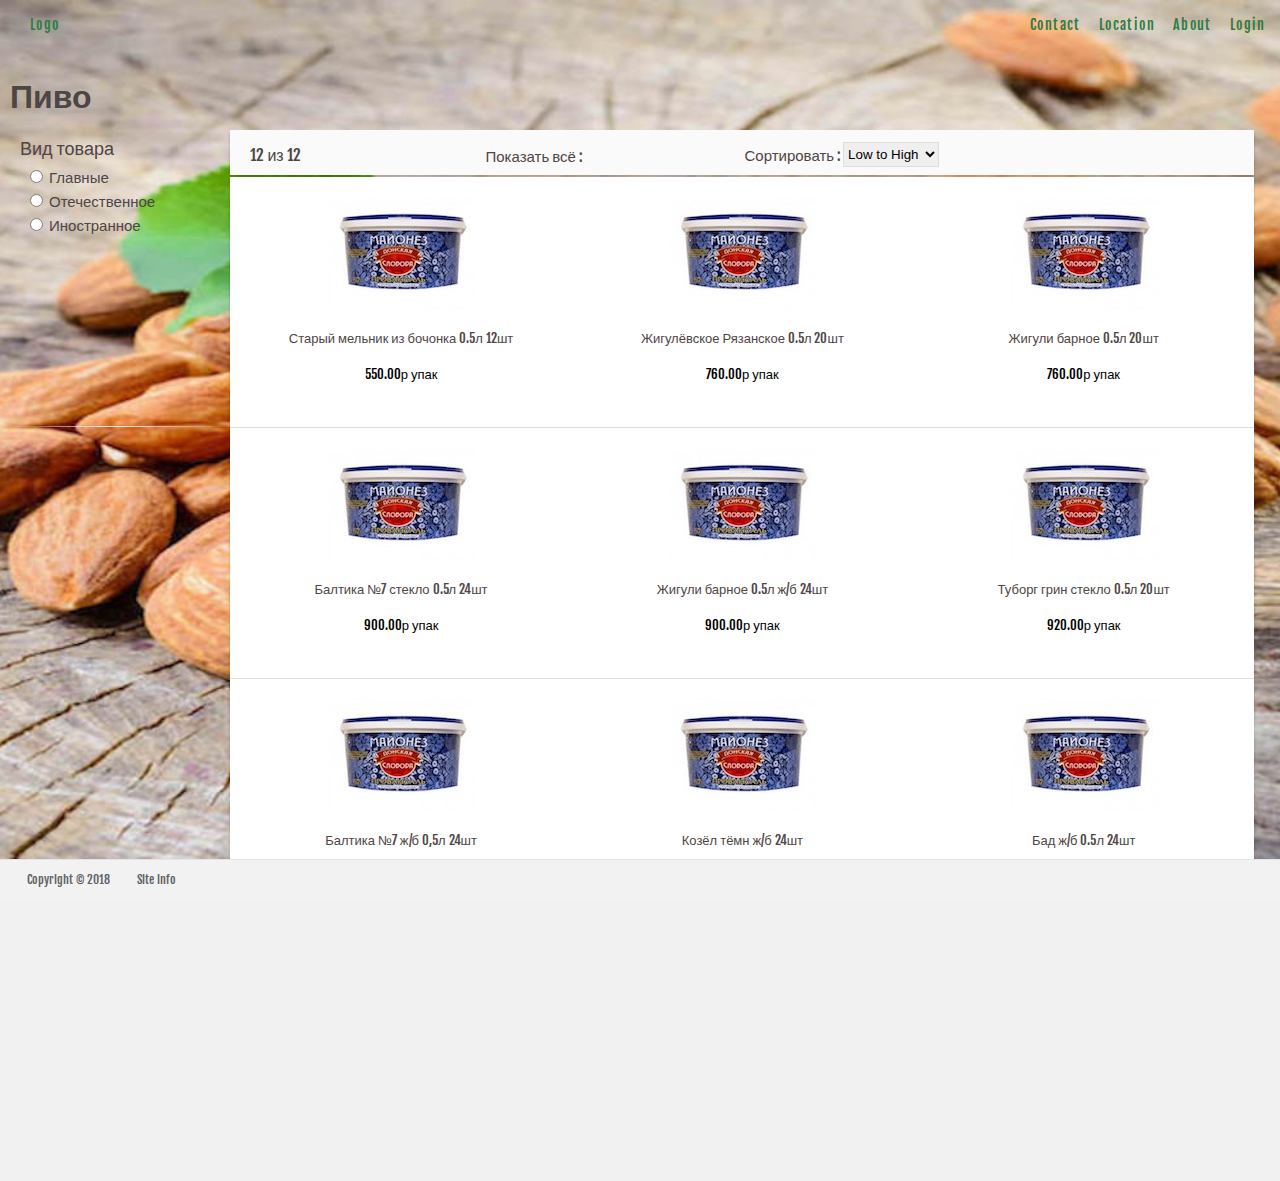
==== commit 772e192c: "photo background" ====
--- a/pages/beer.html
+++ b/pages/beer.html
@@ -23,6 +23,7 @@
 								<a class="" href="http:/www.google.com">Contact</a>
 								<a class="" href="contact link">Location</a>
 								<a class="" href="contact link">About</a>
+								<a href="pages/login.html">Login</a>
 							</div>	
 						</div>
 						
--- a/styles/milk.css
+++ b/styles/milk.css
@@ -1,28 +1,38 @@
 html, body{
 	-webkit-font-smoothing: antialiased;
-	/*line-height: 1.2em; */
 	width: 100%;
 	margin: 0px;
 	padding: 0px;
 	overflow-x: hidden;
-	/*overflow-y: hidden;*/
 	font-family: 'Fjalla One', sans-serif;
 	background-color: #f1f1f1;
 	height: 100%;
 
+	background-image: url("../images/almonds1.jpg") !important;
+	
+	position: relative;
+	background-position: center;
+  	background-repeat: no-repeat;
+ 	background-size: cover;
+	
+
 }
 #mainContainer{
 	position: relative;
 }
 
 a {
-	color: #ec8c0cc9;
+	color: #2e7b40;
+	/*color: #eaeaea;*/
+	/*color: #2e7b40;*/
+	/*color: #ec8c0cc9;*/
 	text-decoration: none !important;
 }
 h1{
 	padding: 10px;
 	margin: 0;
 	color: #4e4545;
+	/*color: #2e7b40;*/
 }
 /*All <li> display is set to none so i can individually set them otherwise. Used for chooseByProduct() function*/
 li{
@@ -90,8 +100,10 @@
 .productTypeUl{
 	padding: 20px 0 0 20px;
 	margin: 0;
+	/*color: #4e4545;*/
+	height: 296px;
+	/*color: #eaeaea;*/
 	color: #4e4545;
-	height: 296px;
 
 }
 .productTypeLI {
@@ -100,13 +112,17 @@
 	line-height: 1.6em; 
 	font-size: 15px;
 }
+.productTypeLI a{
+	/*color: #eaeaea;*/
+	color: #4e4545;
+}
 
 hr{
 	margin: 0;
 	padding: 0;
 	border: 0;
     height: 1px;
-	background-image: linear-gradient(to right, rgba(0, 0, 0, 0),#4e4545, rgba(0, 0, 0, 0));
+	background-image: linear-gradient(to right, rgba(0, 0, 0, 0),#eaeaea, rgba(0, 0, 0, 0));
 }
 
 /*The Sort, view and result <div>*/
@@ -117,10 +133,12 @@
 	width: 80%;
 	height: 45px;
 	/*border: 1px solid #ddd;*/
-	background-color: white;
+	/*background-color: white;*/
+	background-color:#fafafa;
 	box-shadow: 0 3px 3px rgba(0, 0, 0, 0.2);
 	box-sizing: border-box;
 	color: #4e4545;
+
 }
 .result, .view, .sort, .label, .labelTwo{
 	/*To make all <div>s side-by-side*/
--- a/styles/navbar.css
+++ b/styles/navbar.css
@@ -1,35 +1,32 @@
-html, body {
-	/* To make text color smooth or less sharp */
+/*html, body {
+	 To make text color smooth or less sharp 
 	-webkit-font-smoothing: antialiased;
-	/*Height between lines*/
+	Height between lines
 	line-height: 1.2em; 
-	/*to clear all white spaces around*/
-	width: 100%;
+	to clear all white spaces around
     margin: 0px;
     padding: 0px;
     overflow-x: hidden;
     font-family: 'Fjalla One', sans-serif;
-    /*font-size: 5vw;*/
-    height: 100%;
-}
-#pageWrapper{
-	width: 100%;
-	position: relative;
-}
+     width: 100% ;
+	height: 100%;
+    
+}*/
 /*Change color of all <a> tags */
-a {
+/*a {
+	color: #2e7b40;
 	color: #ec8c0cc9;
 	text-decoration: none !important;	
-	/*font-size: 2vw;*/
-}
+}*/
+
 /*The header*/
 #theHeader{
 	padding-top: 1rem;
 	height: 50px;
-	background-color: #2b5b77;
+	/*background-color: #2b5b77;*/
 	letter-spacing: 0.1em;
 	font-size: 14px;
-	box-shadow: 0 0 3px rgba(0, 0, 0, 0.2);
+	/*box-shadow: 0 0 3px rgba(0, 0, 0, 0.2);*/
 	/*font-size: 2vw;*/
 }
 /* The header container*/
